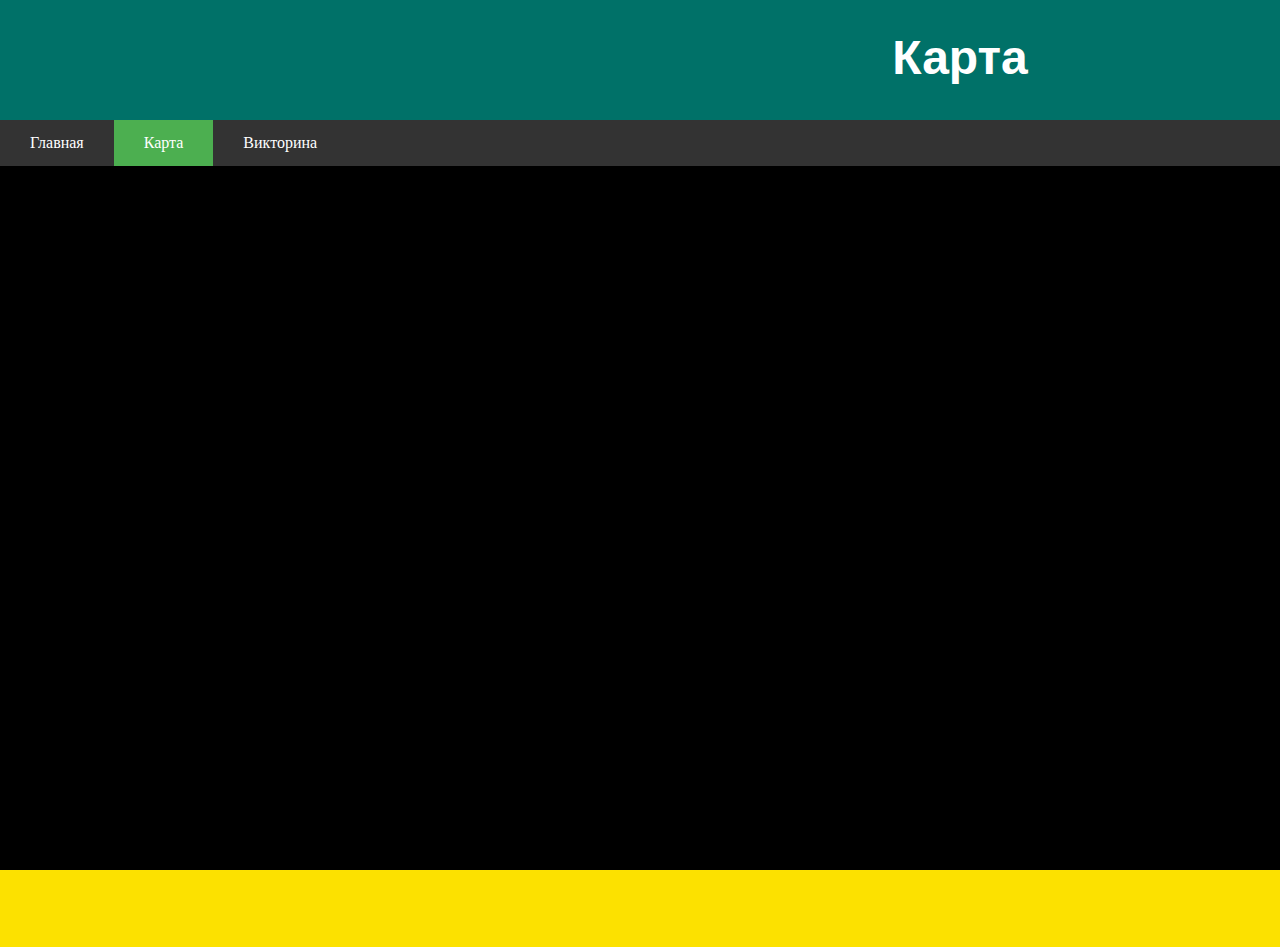
==== carta.html @ 10972f6e "Add files via upload" ====
<!DOCTYPE html>
<html>
<head>
<title>Мозамбик(Карта)</title>
<link rel="shortcut icon" href="carta.ico" type="image/x-icon">
<link rel="stylesheet" type="text/css" href="mob.css">
<meta charset="utf-8" />
</head>
<body>
<header class="page-header">
<h1 align="center">Карта</h1>
</header>
<main>
<ul>
  <li><a href="index.html">Главная</a></li>
  <li><a class="active" href="carta.html">Карта</a></li>
  <li><a href="vic.html">Викторина</a></li>
  <li style="float:right"><a href="fun.html">Fun</a></li>
</ul>
<div>
</div>
</main>
<footer class="page-footer">
<p class="info"><a class="ss" href="https://vk.com/stefanrer">Стефан Ребриков</a> (c) 2017</p>
</footer>
</body>
</html>
---- mob.css ----
html,
body {
    margin: 0;
    padding: 0;
    color: white;
    background-color: #2c3e50;
	position:absolute;
}

/* Header */
header.page-header {
    z-index: 5;
    height: 90px;
	width: 1920px;
    color: white;
	background-color: #007168;
	padding-top: 30px;
	margin:0px;
}
	h1 {
	padding: 0px;
	margin: 0px;
	font-size: 48px;
	font-family: Arial;
	}
ul {
    list-style-type: none;
    margin: 0px;
    padding-left: 0px;
    overflow: hidden;
    background-color: #333;
}

li {
    float: left;
}

li a {
    display: block;
    color: white;
    text-align: center;
    padding: 14px 30px;
    text-decoration: none;
}

li a:hover {
    background-color: #111;
}
.active {
    background-color: #4CAF50;
}
/* Main */
main {
    display: block; 
    height: 750px;
    color: black;
    background-color: #000;
	width: 1920px;
	margin:0px;
}
.win {
	height: 600px;
	width:1840px;
    margin: 30px 20px;
    padding: 20px;
    background-color: #FF8000;
    border-radius: 5px;
    box-shadow: 0 0 3px #cccccc;
	position:absolute;
}
.win2 {
	right:0px;
    min-height: 500px;
	max-height: 580px;
	color:white;
	width: 800px;
    margin: 20px;
    padding: 20px;
    background-color: #007168;
    border-radius: 5px;
    box-shadow: 0 0 3px #cccccc;
	position:absolute;
}
main::after {
    content: "";

    display: table;
    clear: both;
}
/* Footer */
footer.page-footer {
    height: 60,5px;
    font-size: 14px;
    color: green;
    background-color: #fce100;
	width: 1900px;
	margin:0px;
	padding:10px;
	padding-right:20px;
	padding-left:0px;
	text-align:right;
}
.svg {
	position:absolute;
}
.p1 {
	font-size: 24px;
	font-family: Times new Roman;
	text-align: center;
}
.p2 {
	font-size: 20px;
	font-family: Impact;
}
.p3 {
	font-size: 20px;
	font-family: Lucida Sans Unicode;
}
.p4 {
	font-size: 20px;
	font-family: Tahoma;
}
.p5 {
	font-size: 22px;
	font-family: Helvetica;
}
.p6 {
	font-size: 20px;
	font-family: Courier New;
}
.p7 {
	font-size: 20px;
	font-family: Verdana;
}
.p8 {
	font-size: 20px;
	font-family: Book Antiqua;
}
.p9 {
	font-size: 20px;
	font-family: Georgia;
}
p.info{
	font-size: 18px;
	vertical-align: middle;
}
a.ss {
	text-decoration: none;
	color:green;
}
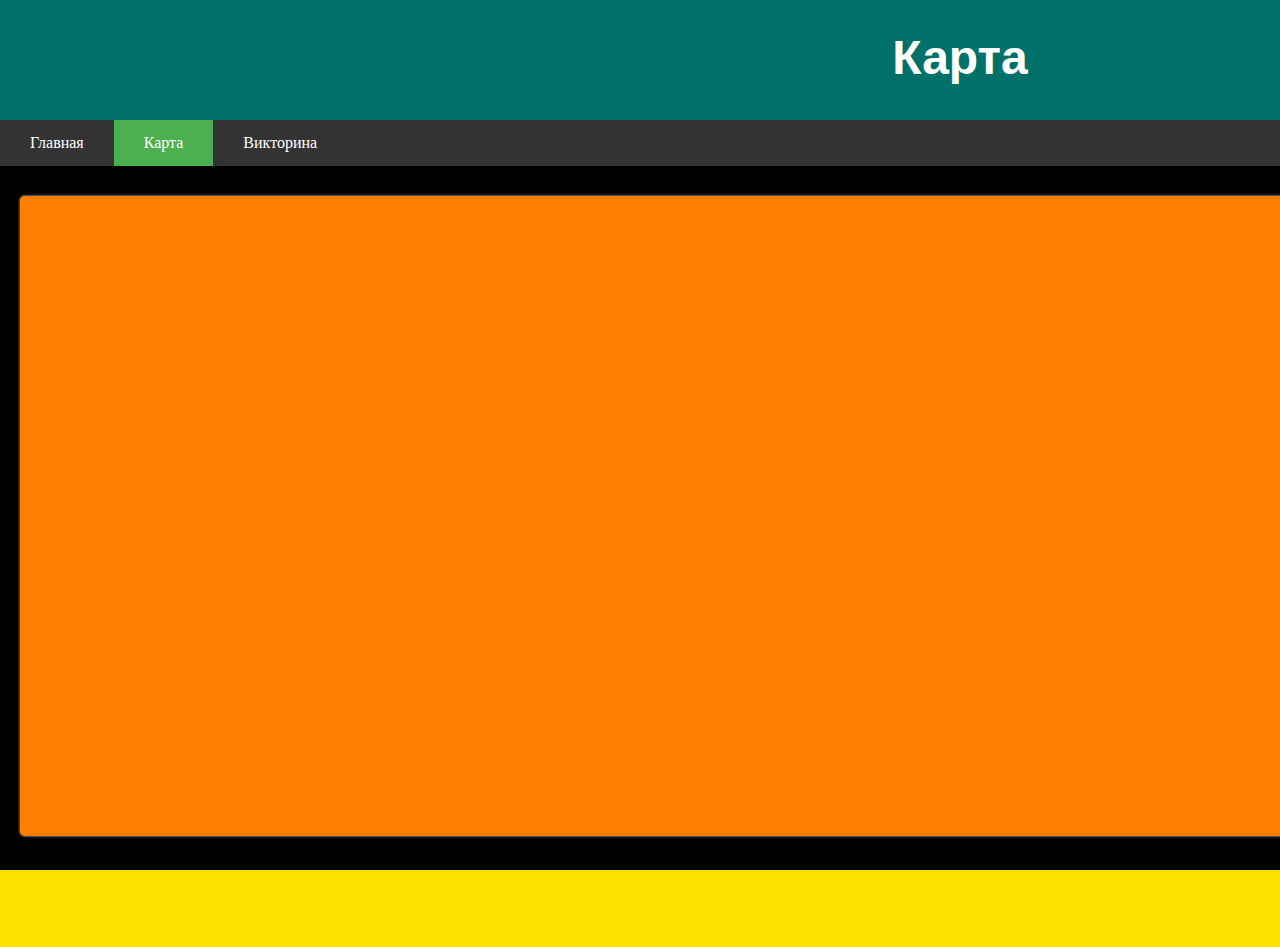
==== commit 910254b1: "Add files via upload" ====
--- a/carta.html
+++ b/carta.html
@@ -11,13 +11,14 @@
 <h1 align="center">Карта</h1>
 </header>
 <main>
-<ul>
-  <li><a href="index.html">Главная</a></li>
-  <li><a class="active" href="carta.html">Карта</a></li>
-  <li><a href="vic.html">Викторина</a></li>
-  <li style="float:right"><a href="fun.html">Fun</a></li>
+<ul class="menu">
+  <li  class="mens"><a href="index.html">Главная</a></li>
+  <li  class="mens"><a class="active" href="carta.html">Карта</a></li>
+  <li  class="mens"><a href="vic.html">Викторина</a></li>
+  <li  class="mens" style="float:right"><a href="fun.html">Fun</a></li>
 </ul>
-<div>
+<div class="win">
+<iframe src="https://www.google.com/maps/embed?pb=!1m18!1m12!1m3!1d7489281.502549931!2d31.75489367544294!3d-19.367838665819956!2m3!1f0!2f0!3f0!3m2!1i1024!2i768!4f13.1!3m3!1m2!1s0x18d4aceae6fd4ac5%3A0x12bbbfb9ae16a115!2z0JzQvtC30LDQvNCx0LjQug!5e0!3m2!1sru!2sru!4v1476561158886" width="1840" height="600" frameborder="0" style="border:0;position:absolute;" allowfullscreen></iframe>
 </div>
 </main>
 <footer class="page-footer">
--- a/mob.css
+++ b/mob.css
@@ -23,18 +23,22 @@
 	font-size: 48px;
 	font-family: Arial;
 	}
-ul {
+ul.menu {
     list-style-type: none;
     margin: 0px;
     padding-left: 0px;
     overflow: hidden;
     background-color: #333;
 }
-
 li {
+	list-style-type: none;
+}
+li.mens {
     float: left;
 }
-
+div {
+	position:absolute;	
+}
 li a {
     display: block;
     color: white;
@@ -80,6 +84,44 @@
     border-radius: 5px;
     box-shadow: 0 0 3px #cccccc;
 	position:absolute;
+}
+.c1 {
+	background-color: #007168;
+	margin-bottom: 10px;
+	border-radius: 5px;
+	width:500px;
+	left: 700px;
+	font-size:30px;
+	height:300px;
+	text-align:center;
+	overflow: hidden;
+	display: block;
+}
+.c2 {
+	background-color: #007168;
+	margin-bottom: 10px;
+	border-radius: 5px;
+	width:500px;
+	left:1360px;
+	font-size:30px;
+	height:300px;
+	text-align:center;
+	overflow: hidden;
+	display: block;
+}
+.c3 {
+	display: block;
+	background-color: #007168;
+	border-radius: 5px;
+	width:500px;
+	font-size:30px;
+	height:300px;
+	text-align:center;
+	overflow: hidden;
+}
+.c4 {
+	top:450px;
+	left:700px;
 }
 main::after {
     content: "";
